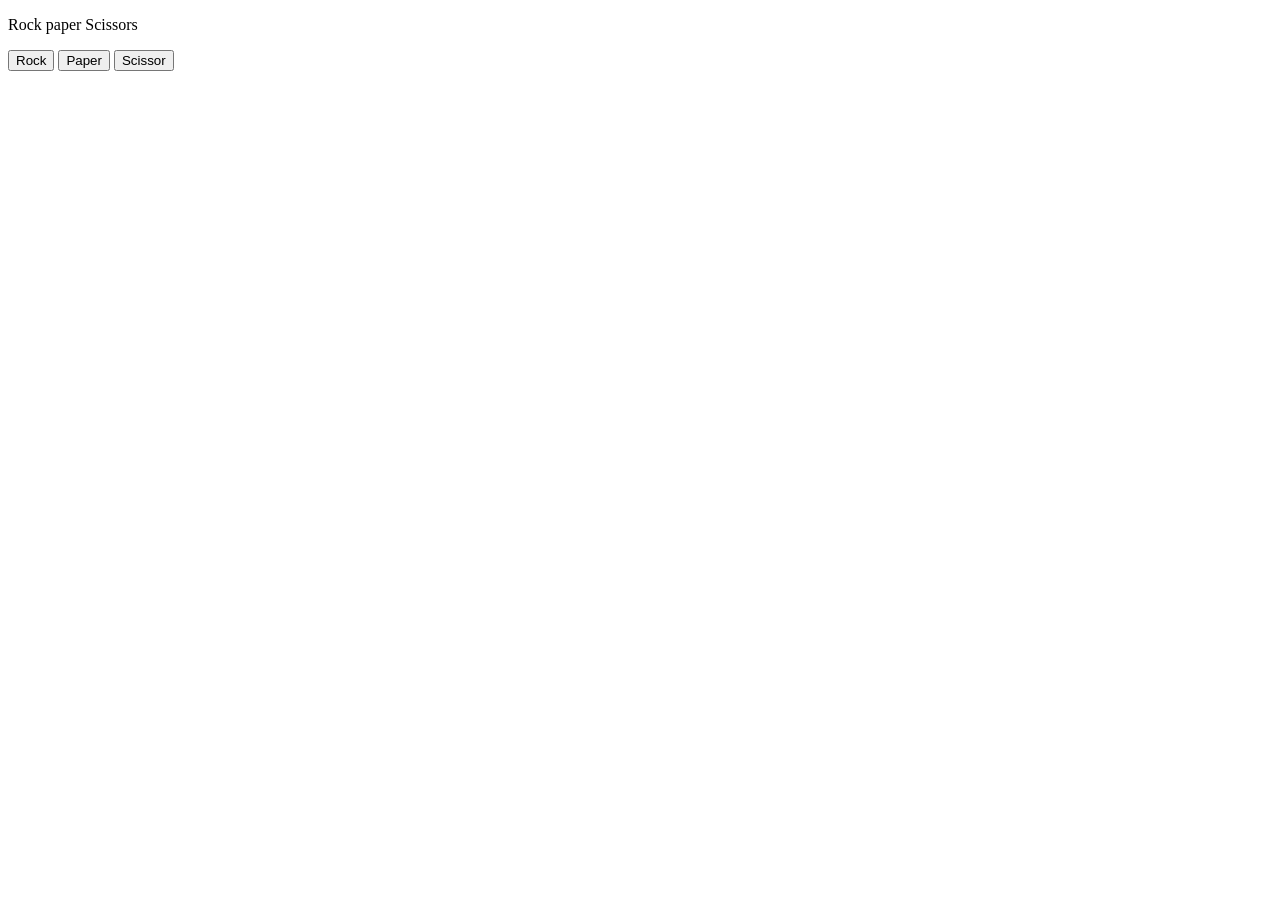
==== rock-paper-scissors.html @ 28dc1286 "basic backend code is written" ====
<!DOCTYPE html>
<html lang="en">
<head>
    <meta charset="UTF-8">
    <meta name="viewport" content="width=device-width, initial-scale=1.0">
    <title>Rock paper scissors</title>
</head>
<body>
    <p>Rock paper Scissors</p>
    <button onclick="
        play('rock');
    ">Rock</button>
    <button onclick="
        play('paper');
    ">Paper</button>
    <button onclick="
        play('scissor');
    ">Scissor</button>
    <script>
        function play(playerchoice){
            const computerchoice = getcomputerchoice();
            let res='';
            if(playerchoice==='rock'){
                if(computerchoice ==='rock'){
                    res='tie';
                }else if(computerchoice==='paper'){
                    res='you lose';
                }else if(computerchoice==='scissors'){
                    res='you win';
                }
            }else if(playerchoice==='paper'){
                if(computerchoice ==='rock'){  
                    res='you win';
                }else if(computerchoice==='paper'){
                    res='tie';
                }else if(computerchoice==='scissors'){
                    res='you lose';
                }
            }else if (playerchoice==='scissor'){
                if(computerchoice ==='rock'){  
                    res='you lose';
                }else if(computerchoice==='paper'){
                    res='you win';
                }else if (computerchoice==='scissors'){
                    res='tie';
                }
            }
            alert(`you chose ${playerchoice}.Computer chose ${computerchoice}. ${res}`);
        }

        function getcomputerchoice(){
            const randomchoice = Math.random();
            let computerMove = '';
                if (randomchoice >= 0 && randomchoice < 1 / 3) {
                computerMove = 'rock';
                } else if (randomchoice >= 1 / 3 && randomchoice < 2 / 3) {
                computerMove = 'paper';
                } else if (randomchoice >= 2 / 3 && randomchoice < 1) {
                computerMove = 'scissors';
                }
                return computerMove;
        }
    </script>
</body>
</html>
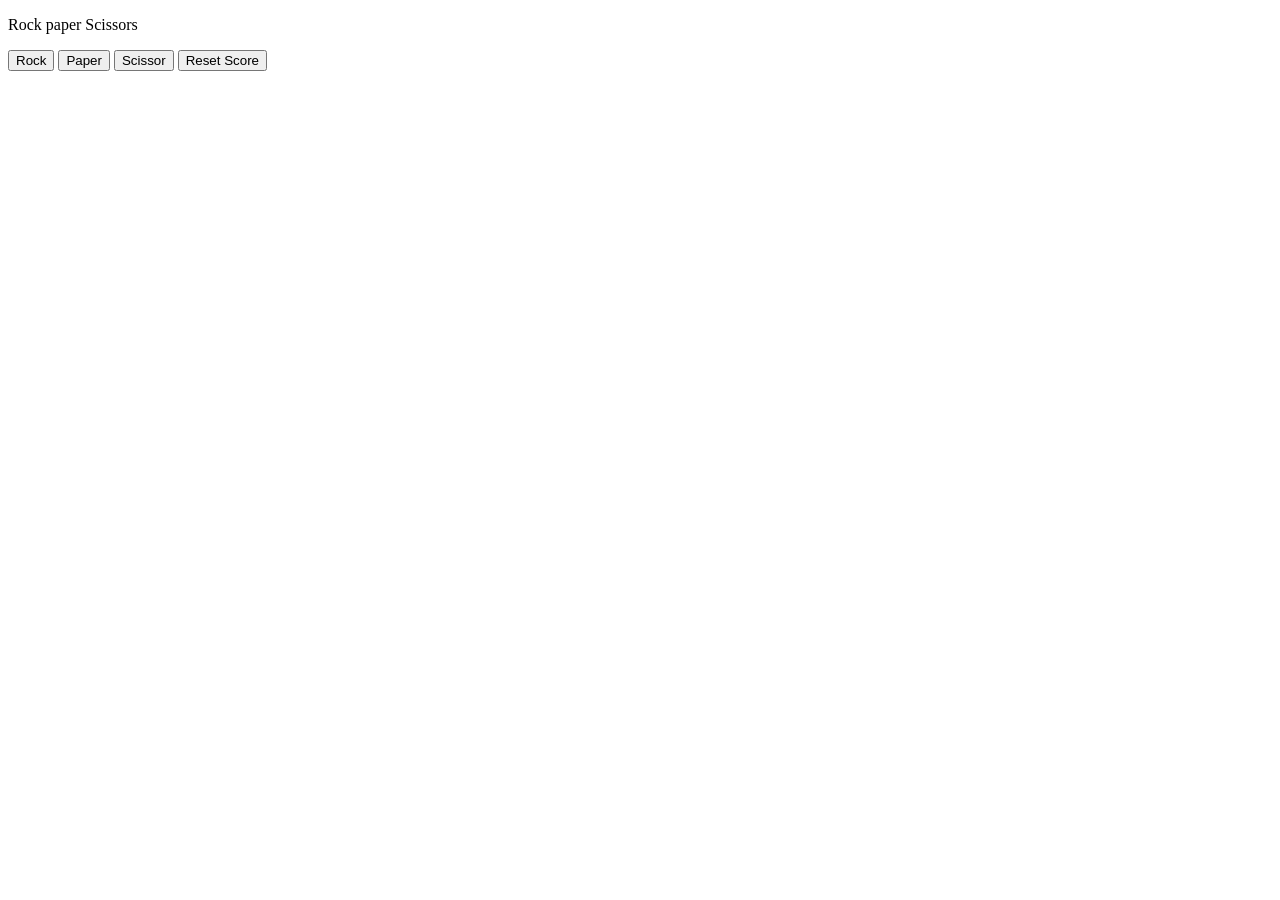
==== commit 2c51ea5a: "Jsonparse,Json.stringfy,objetcs learned." ====
--- a/rock-paper-scissors.html
+++ b/rock-paper-scissors.html
@@ -16,7 +16,19 @@
     <button onclick="
         play('scissor');
     ">Scissor</button>
+    <button onclick="
+    score.wins=0;
+    score.losses=0;
+    score.ties=0;
+    localStorage.setItem('score', JSON.stringify(score));"
+    >Reset Score</button>
     <script>
+        let score=JSON.parse(localStorage.getItem('score')) || {
+            wins:0,
+            losses:0,
+            ties:0
+        };
+
         function play(playerchoice){
             const computerchoice = getcomputerchoice();
             let res='';
@@ -45,7 +57,17 @@
                     res='tie';
                 }
             }
-            alert(`you chose ${playerchoice}.Computer chose ${computerchoice}. ${res}`);
+
+            if(res==='you win'){
+                score.wins++;
+            }else if(res==='you lose'){
+                score.losses++;
+            }else if(res==='tie'){
+                score.ties++;
+            }
+            localStorage.setItem('score', JSON.stringify(score));
+            alert(`you chose ${playerchoice}.Computer chose ${computerchoice}. ${res}
+            Wins: ${score.wins}, Losses: ${score.losses}, Ties: ${score.ties}`);
         }
 
         function getcomputerchoice(){
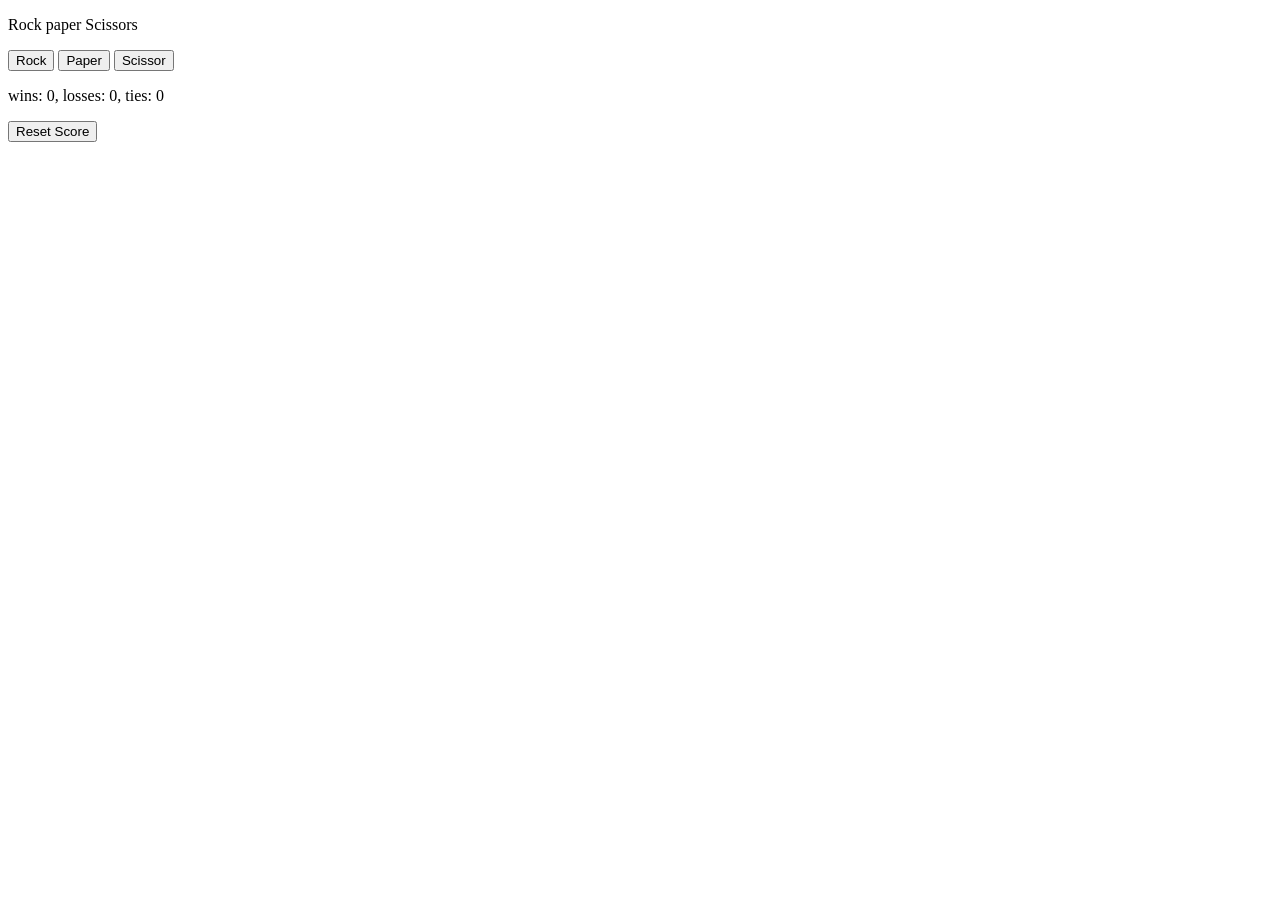
==== commit de0bae5c: "html,css,js-together" ====
--- a/rock-paper-scissors.html
+++ b/rock-paper-scissors.html
@@ -16,18 +16,26 @@
     <button onclick="
         play('scissor');
     ">Scissor</button>
+
+    <p class="js-result"></p>
+    <p class="js-moves"></p>
+    <p class="js-score"></p>
+
     <button onclick="
     score.wins=0;
     score.losses=0;
     score.ties=0;
-    localStorage.setItem('score', JSON.stringify(score));"
-    >Reset Score</button>
+    localStorage.removeItem('score');
+    updatescore();
+    ">Reset Score</button>
+
     <script>
         let score=JSON.parse(localStorage.getItem('score')) || {
             wins:0,
             losses:0,
             ties:0
         };
+        updatescore();
 
         function play(playerchoice){
             const computerchoice = getcomputerchoice();
@@ -65,11 +73,17 @@
             }else if(res==='tie'){
                 score.ties++;
             }
+
             localStorage.setItem('score', JSON.stringify(score));
-            alert(`you chose ${playerchoice}.Computer chose ${computerchoice}. ${res}
-            Wins: ${score.wins}, Losses: ${score.losses}, Ties: ${score.ties}`);
+            updatescore();
+            
+            document.querySelector('.js-result').innerHTML=res;
+            document.querySelector('.js-moves').innerHTML=`you played ${playerchoice} and computer played ${computerchoice}`;
         }
 
+        function updatescore(){
+            document.querySelector('.js-score').innerHTML=`wins: ${score.wins}, losses: ${score.losses}, ties: ${score.ties}`;
+        }
         function getcomputerchoice(){
             const randomchoice = Math.random();
             let computerMove = '';
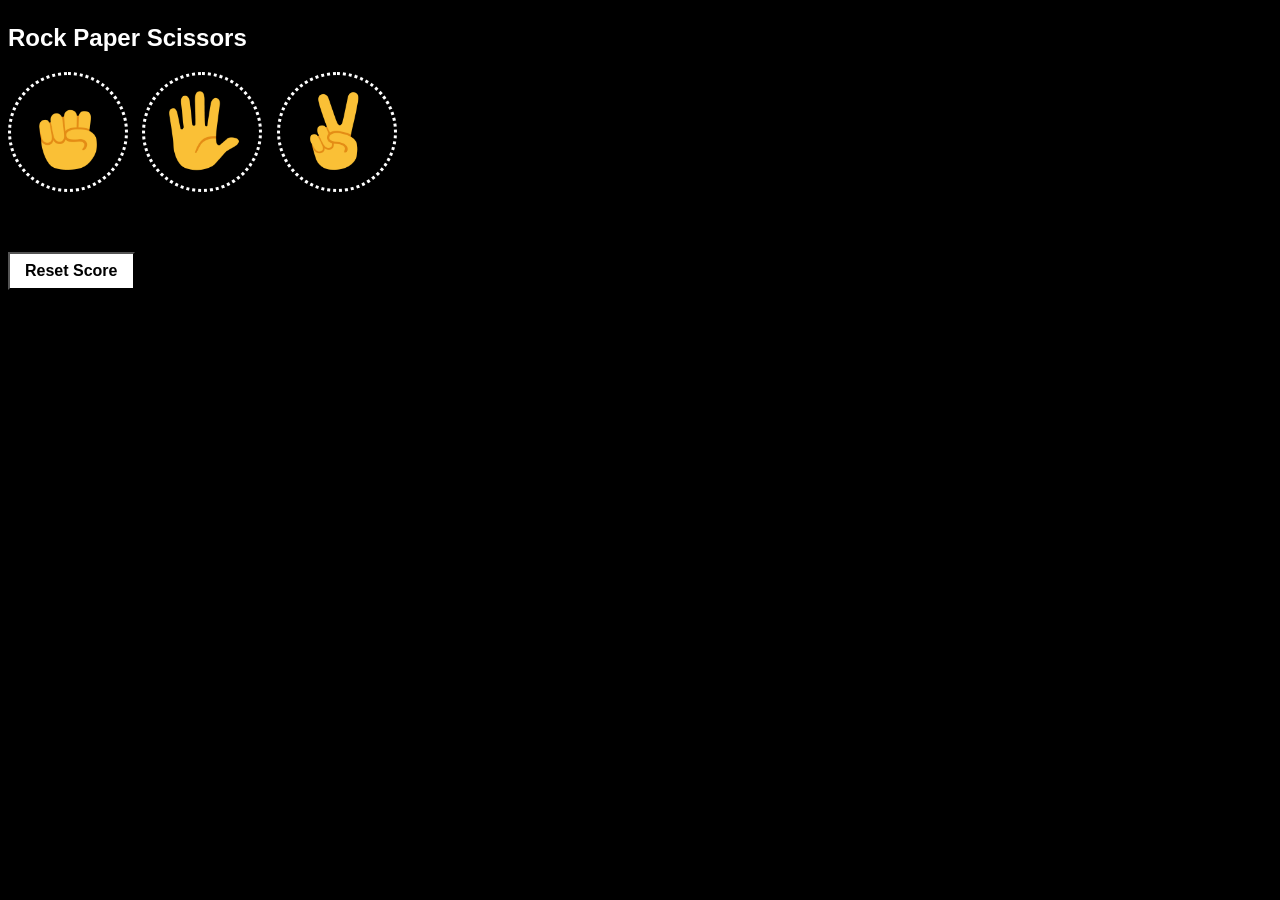
==== commit ce7aacb0: "css,js files separeted." ====
--- a/rock-paper-scissors.html
+++ b/rock-paper-scissors.html
@@ -4,22 +4,36 @@
     <meta charset="UTF-8">
     <meta name="viewport" content="width=device-width, initial-scale=1.0">
     <title>Rock paper scissors</title>
+    <link rel="stylesheet" href="rock-paper-scissors.css">
 </head>
 <body>
-    <p>Rock paper Scissors</p>
+    <script src="rock-paper-scissors.js"></script>
+    <p class="title">Rock Paper Scissors</p>
+
     <button onclick="
         play('rock');
-    ">Rock</button>
+    "
+    class="move-button">
+        <img src="images/rock-emoji.png" class="move-icon">
+    </button>
+
     <button onclick="
         play('paper');
-    ">Paper</button>
+    "
+    class="move-button">
+        <img src="images/paper-emoji.png" class="move-icon">
+    </button>
+
     <button onclick="
-        play('scissor');
-    ">Scissor</button>
+        play('scissors');
+    "
+    class="move-button">
+        <img src="images/scissors-emoji.png" class="move-icon">
+    </button>
 
-    <p class="js-result"></p>
+    <p class="js-result result"></p>
     <p class="js-moves"></p>
-    <p class="js-score"></p>
+    <p class="js-score score"></p>
 
     <button onclick="
     score.wins=0;
@@ -27,75 +41,9 @@
     score.ties=0;
     localStorage.removeItem('score');
     updatescore();
-    ">Reset Score</button>
+    " class="reset-score-button">
+    Reset Score
+    </button>
 
-    <script>
-        let score=JSON.parse(localStorage.getItem('score')) || {
-            wins:0,
-            losses:0,
-            ties:0
-        };
-        updatescore();
-
-        function play(playerchoice){
-            const computerchoice = getcomputerchoice();
-            let res='';
-            if(playerchoice==='rock'){
-                if(computerchoice ==='rock'){
-                    res='tie';
-                }else if(computerchoice==='paper'){
-                    res='you lose';
-                }else if(computerchoice==='scissors'){
-                    res='you win';
-                }
-            }else if(playerchoice==='paper'){
-                if(computerchoice ==='rock'){  
-                    res='you win';
-                }else if(computerchoice==='paper'){
-                    res='tie';
-                }else if(computerchoice==='scissors'){
-                    res='you lose';
-                }
-            }else if (playerchoice==='scissor'){
-                if(computerchoice ==='rock'){  
-                    res='you lose';
-                }else if(computerchoice==='paper'){
-                    res='you win';
-                }else if (computerchoice==='scissors'){
-                    res='tie';
-                }
-            }
-
-            if(res==='you win'){
-                score.wins++;
-            }else if(res==='you lose'){
-                score.losses++;
-            }else if(res==='tie'){
-                score.ties++;
-            }
-
-            localStorage.setItem('score', JSON.stringify(score));
-            updatescore();
-            
-            document.querySelector('.js-result').innerHTML=res;
-            document.querySelector('.js-moves').innerHTML=`you played ${playerchoice} and computer played ${computerchoice}`;
-        }
-
-        function updatescore(){
-            document.querySelector('.js-score').innerHTML=`wins: ${score.wins}, losses: ${score.losses}, ties: ${score.ties}`;
-        }
-        function getcomputerchoice(){
-            const randomchoice = Math.random();
-            let computerMove = '';
-                if (randomchoice >= 0 && randomchoice < 1 / 3) {
-                computerMove = 'rock';
-                } else if (randomchoice >= 1 / 3 && randomchoice < 2 / 3) {
-                computerMove = 'paper';
-                } else if (randomchoice >= 2 / 3 && randomchoice < 1) {
-                computerMove = 'scissors';
-                }
-                return computerMove;
-        }
-    </script>
 </body>
 </html>
--- a/rock-paper-scissors.css
+++ b/rock-paper-scissors.css
@@ -0,0 +1,40 @@
+body{
+    background-color: black;
+    color: white;
+    font-family: Arial, sans-serif;
+}
+
+.title{
+    font-size: 24px;
+    font-weight: bold;
+    margin-bottom: 20px;
+}
+.move-icon{
+    width: 80px;
+    height: 80px;
+}
+.move-button{
+    background-color: transparent;
+    border: 3px dotted white;
+    cursor: pointer;
+    width: 120px;
+    height: 120px;
+    border-radius: 60px;
+    margin-right:10px;
+}
+.result{
+    font-size: 25px;
+    margin-top: 50px;
+    font-weight: bold;
+}
+.score{
+    margin-top: 60px;
+}
+.reset-score-button{
+    background-color: white;
+    border: none
+    cursor: pointer;
+    padding: 8px 15px;
+    font-size: 16px;
+    font-weight: bold;
+}
